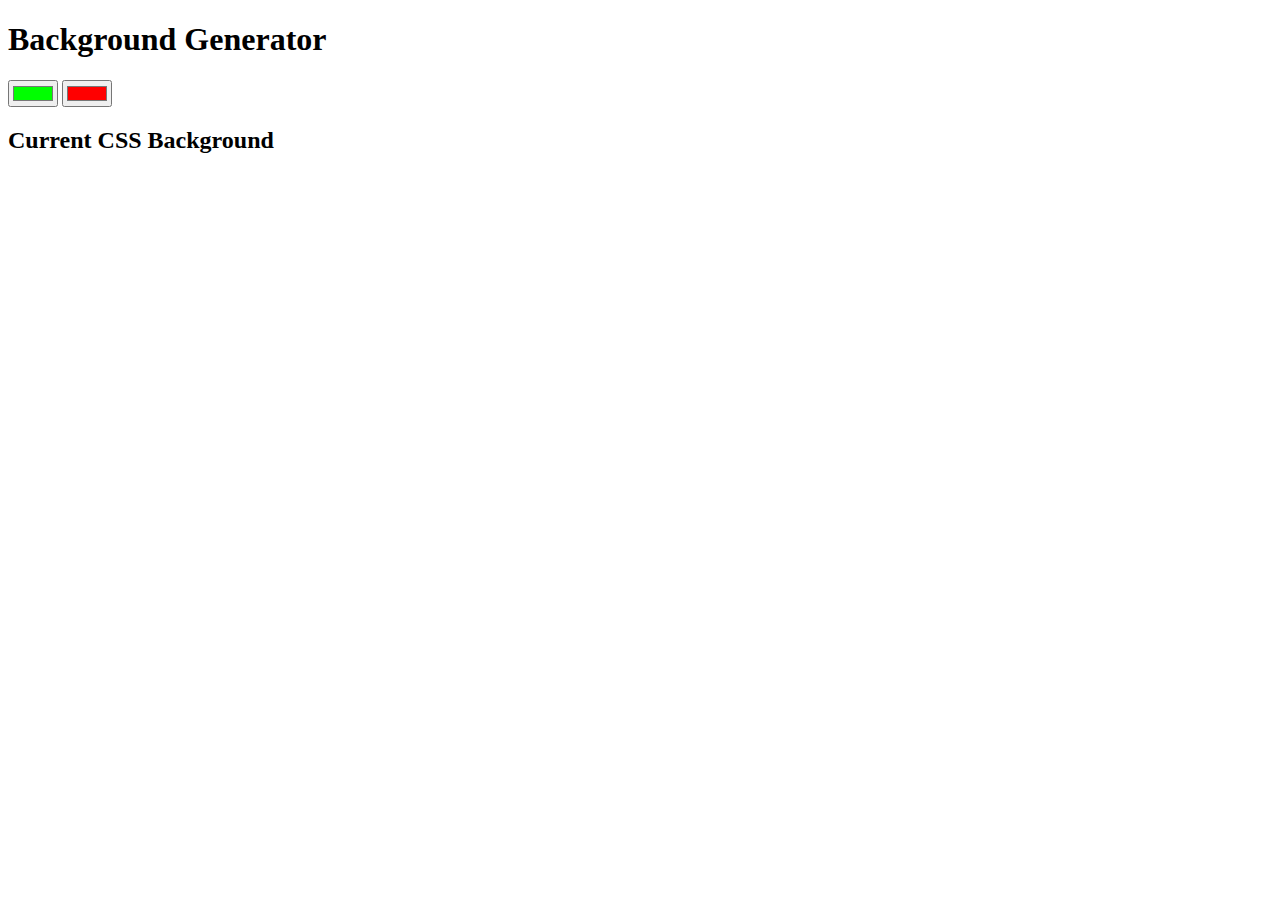
==== Code Practice/Background_Generator/index.html @ 76d63548 "Create index.html" ====
<!DOCTYPE html>
<html lang="en">
	<head>
		<meta charset="UTF-8" />
		<meta name="viewport" content="width=device-width, initial-scale=1.0" />
		<title>Gradient Background</title>
		<link rel="stylesheet" type="text/css" href="style.css" />
	</head>
	<body id="gradient">
		<h1>Background Generator</h1>
		<input class="color1" type="color" name="color1" value="#00ff00" />
		<input class="color2" type="color" name="color2" value="#ff0000" />
		<h2>Current CSS Background</h2>
		<h3></h3>
		<script type="text/javascript" src="script.js"></script>
	</body>
</html>
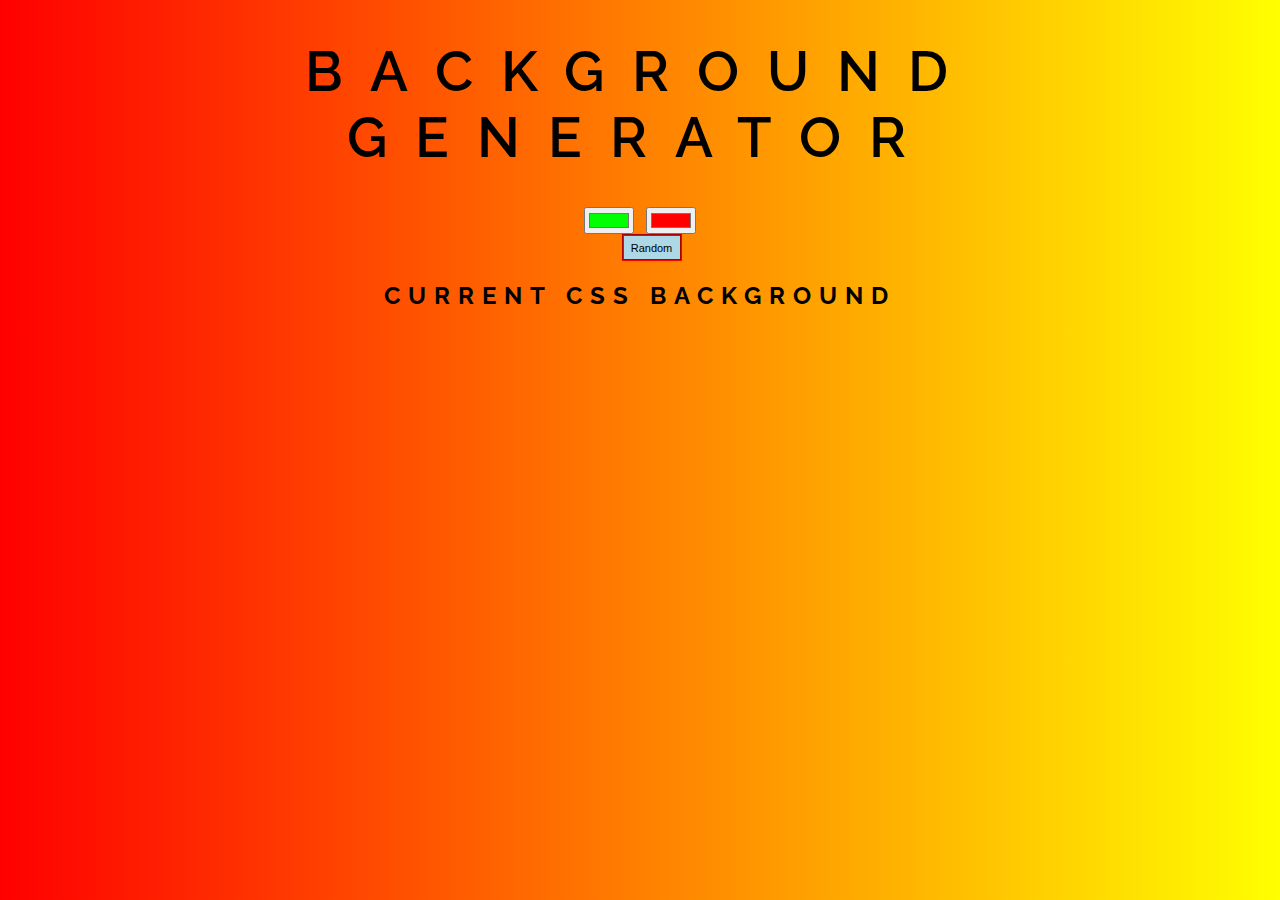
==== commit 938ce0fb: "add random button" ====
--- a/Code Practice/Background_Generator/index.html
+++ b/Code Practice/Background_Generator/index.html
@@ -10,6 +10,15 @@
 		<h1>Background Generator</h1>
 		<input class="color1" type="color" name="color1" value="#00ff00" />
 		<input class="color2" type="color" name="color2" value="#ff0000" />
+		<div>
+			<input
+				class="color_random"
+				type="button"
+				name="colorRandom"
+				value="Random"
+			/>
+		</div>
+
 		<h2>Current CSS Background</h2>
 		<h3></h3>
 		<script type="text/javascript" src="script.js"></script>
--- a/Code Practice/Background_Generator/style.css
+++ b/Code Practice/Background_Generator/style.css
@@ -0,0 +1,55 @@
+@import url('https://fonts.googleapis.com/css2?family=Raleway&display=swap');
+
+body {
+	font-family: 'Raleway', sans-serif;
+	color: rgba (0, 0, 0, 0.5);
+	text-align: center;
+	text-transform: uppercase;
+	letter-spacing: 0.5em;
+	top: 15%;
+	background: linear-gradient(to right, red, yellow);
+}
+
+h1 {
+	font-weight: 600;
+	font-size: 3.5em;
+	text-align: center;
+	text-transform: uppercase;
+	letter-spacing: 0.5em;
+	width: 100%;
+}
+
+h3 {
+	font: 900 1em 'Raleway', sans-serif;
+	color: rgba(0, 0, 0, 0.5);
+	text-align: center;
+	text-transform: none;
+	letter-spacing: 0.01em;
+}
+
+/* .color_random {
+	appearance: square-button;
+	width: 44px;
+	height: 23px;
+	background-color: yellow;
+	cursor: default;
+	color: red;
+	border-width: 1px;
+	border-style: solid;
+	border-color: -internal-light-dark(rgb(118, 118, 118), rgb(133, 133, 133));
+	border-image: initial;
+	padding: 1px 2px;
+} */
+
+.color_random {
+	display: inline-block;
+	position: relative;
+	width: 60px;
+	height: 27px;
+	color: black;
+	font-size: 11px;
+	background-color: lightblue;
+	border: 2px red groove;
+	padding: 3px;
+	margin-left: 23px;
+}
